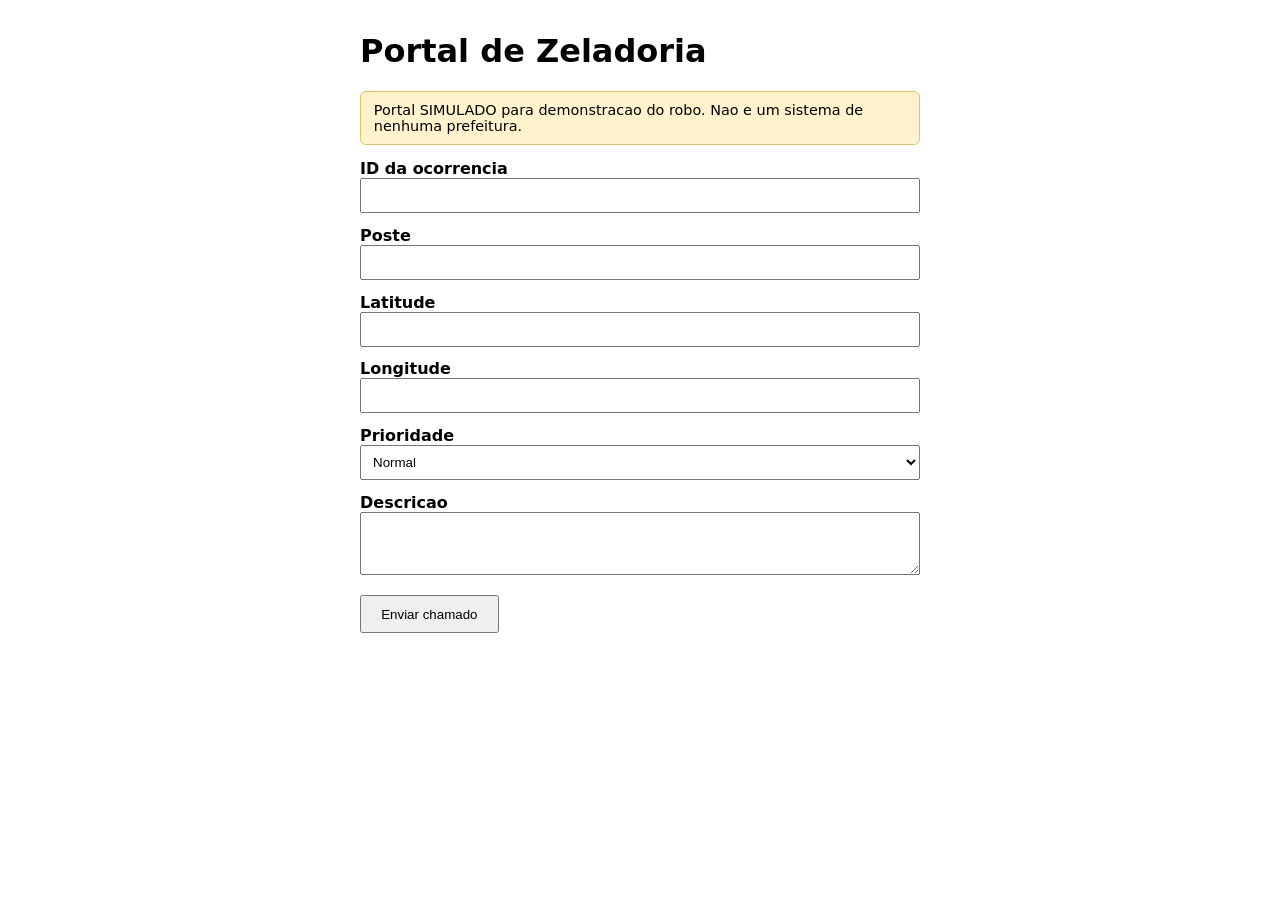
==== 05-rpa/portal_mock/index.html @ 4165ad15 "rpa: primeira versão do despachante de chamados" ====
<!doctype html>
<html lang="pt-BR">
<head>
<meta charset="utf-8">
<meta name="viewport" content="width=device-width, initial-scale=1">
<title>Portal de Zeladoria (MOCK)</title>
<style>
  body { font-family: system-ui, sans-serif; max-width: 560px; margin: 2rem auto; padding: 0 1rem; }
  .aviso { background: #fff3cd; border: 1px solid #e0c36a; padding: .6rem .8rem; border-radius: 6px; font-size: .9rem; }
  label { display: block; margin-top: .8rem; font-weight: 600; }
  input, select, textarea { width: 100%; padding: .5rem; box-sizing: border-box; }
  button { margin-top: 1rem; padding: .6rem 1.2rem; cursor: pointer; }
  #resultado { margin-top: 1.2rem; padding: .8rem; background: #e7f6ea; border-radius: 6px; }
  [hidden] { display: none; }
</style>
</head>
<body>
  <h1>Portal de Zeladoria</h1>
  <p class="aviso">Portal SIMULADO para demonstracao do robo. Nao e um sistema de nenhuma prefeitura.</p>

  <form id="form-chamado">
    <label for="id_ocorrencia">ID da ocorrencia</label>
    <input id="id_ocorrencia" name="id_ocorrencia" required>

    <label for="poste_id">Poste</label>
    <input id="poste_id" name="poste_id" required>

    <label for="latitude">Latitude</label>
    <input id="latitude" name="latitude" required>

    <label for="longitude">Longitude</label>
    <input id="longitude" name="longitude" required>

    <label for="prioridade">Prioridade</label>
    <select id="prioridade" name="prioridade">
      <option value="NORMAL">Normal</option>
      <option value="URGENTE">Urgente</option>
    </select>

    <label for="descricao">Descricao</label>
    <textarea id="descricao" name="descricao" rows="3"></textarea>

    <button id="btn_enviar" type="submit">Enviar chamado</button>
  </form>

  <div id="resultado" hidden>
    Chamado registrado. Protocolo: <strong id="protocolo_gerado"></strong>
  </div>

<script>
  let seq = 0;
  document.getElementById("form-chamado").addEventListener("submit", function (e) {
    e.preventDefault();
    seq += 1;
    const ano = new Date().getFullYear();
    const protocolo = "PM-" + ano + "-" + String(seq).padStart(4, "0");
    document.getElementById("protocolo_gerado").textContent = protocolo;
    document.getElementById("resultado").hidden = false;
  });
</script>
</body>
</html>
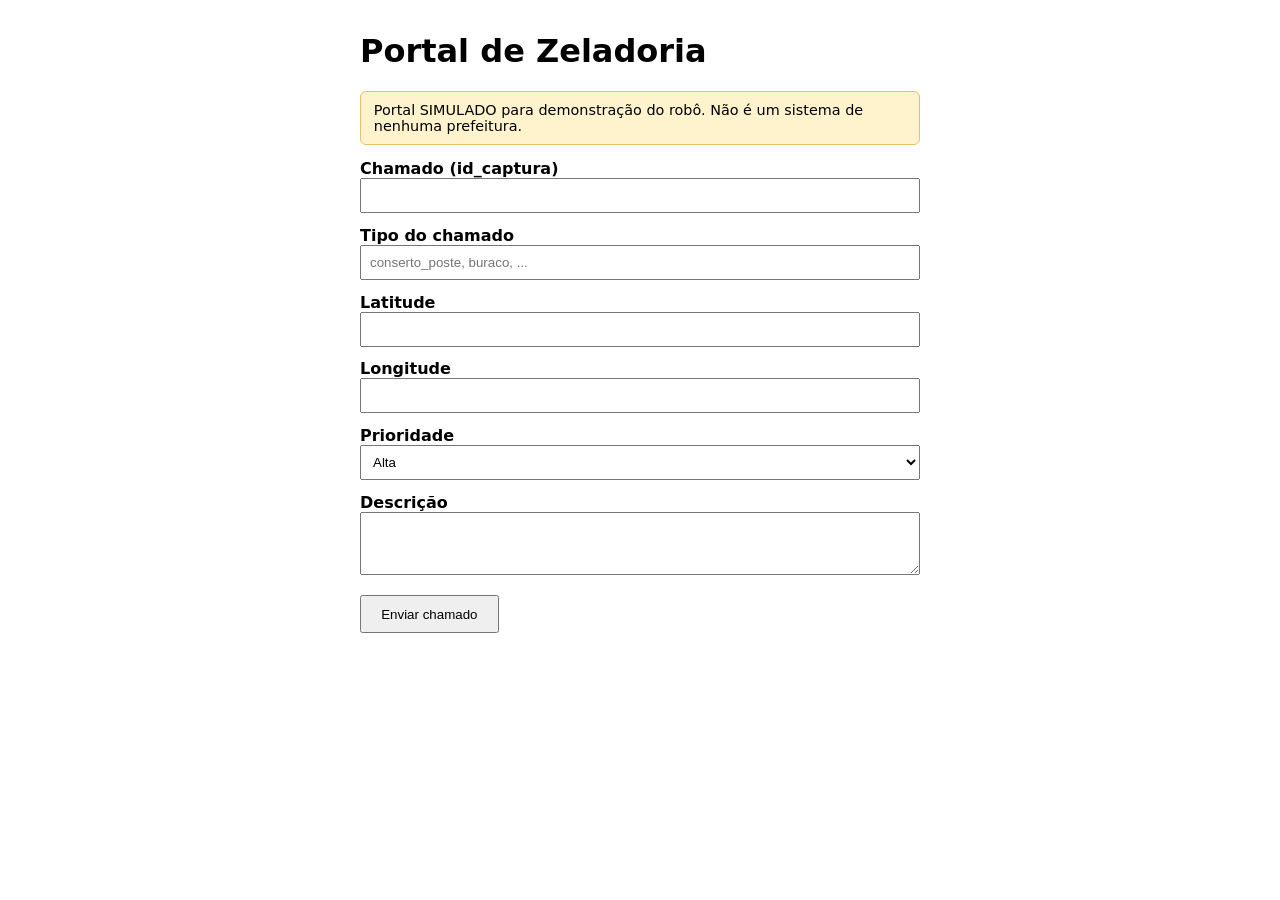
==== commit 098dc5fa: "05-rpa: arquivos de volta para a pasta 05-rpa/ e remove submódulo acidental O upload anterior coloco" ====
--- a/05-rpa/portal_mock/index.html
+++ b/05-rpa/portal_mock/index.html
@@ -16,14 +16,14 @@
 </head>
 <body>
   <h1>Portal de Zeladoria</h1>
-  <p class="aviso">Portal SIMULADO para demonstracao do robo. Nao e um sistema de nenhuma prefeitura.</p>
+  <p class="aviso">Portal SIMULADO para demonstração do robô. Não é um sistema de nenhuma prefeitura.</p>
 
   <form id="form-chamado">
-    <label for="id_ocorrencia">ID da ocorrencia</label>
-    <input id="id_ocorrencia" name="id_ocorrencia" required>
+    <label for="id_captura">Chamado (id_captura)</label>
+    <input id="id_captura" name="id_captura" required>
 
-    <label for="poste_id">Poste</label>
-    <input id="poste_id" name="poste_id" required>
+    <label for="tipos_chamado">Tipo do chamado</label>
+    <input id="tipos_chamado" name="tipos_chamado" required placeholder="conserto_poste, buraco, ...">
 
     <label for="latitude">Latitude</label>
     <input id="latitude" name="latitude" required>
@@ -33,11 +33,12 @@
 
     <label for="prioridade">Prioridade</label>
     <select id="prioridade" name="prioridade">
-      <option value="NORMAL">Normal</option>
-      <option value="URGENTE">Urgente</option>
+      <option value="alta">Alta</option>
+      <option value="media">Média</option>
+      <option value="baixa">Baixa</option>
     </select>
 
-    <label for="descricao">Descricao</label>
+    <label for="descricao">Descrição</label>
     <textarea id="descricao" name="descricao" rows="3"></textarea>
 
     <button id="btn_enviar" type="submit">Enviar chamado</button>
